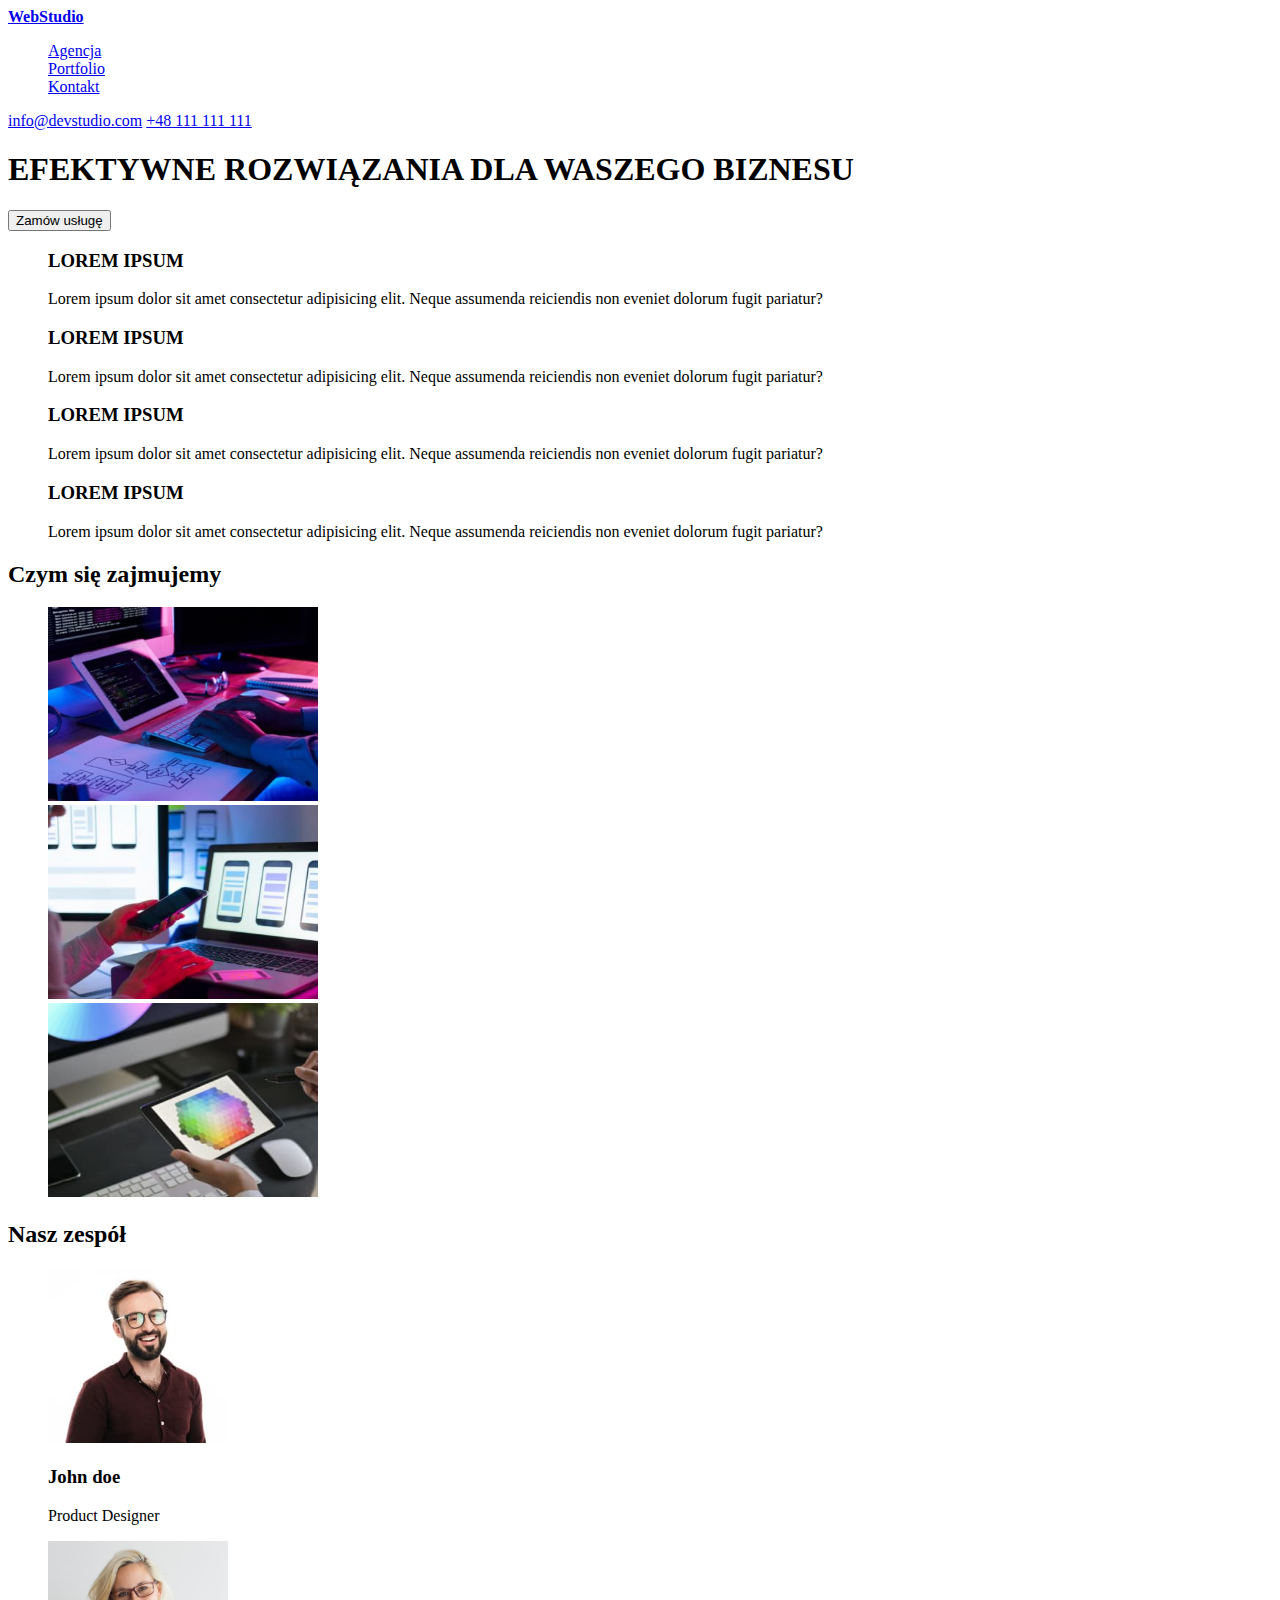
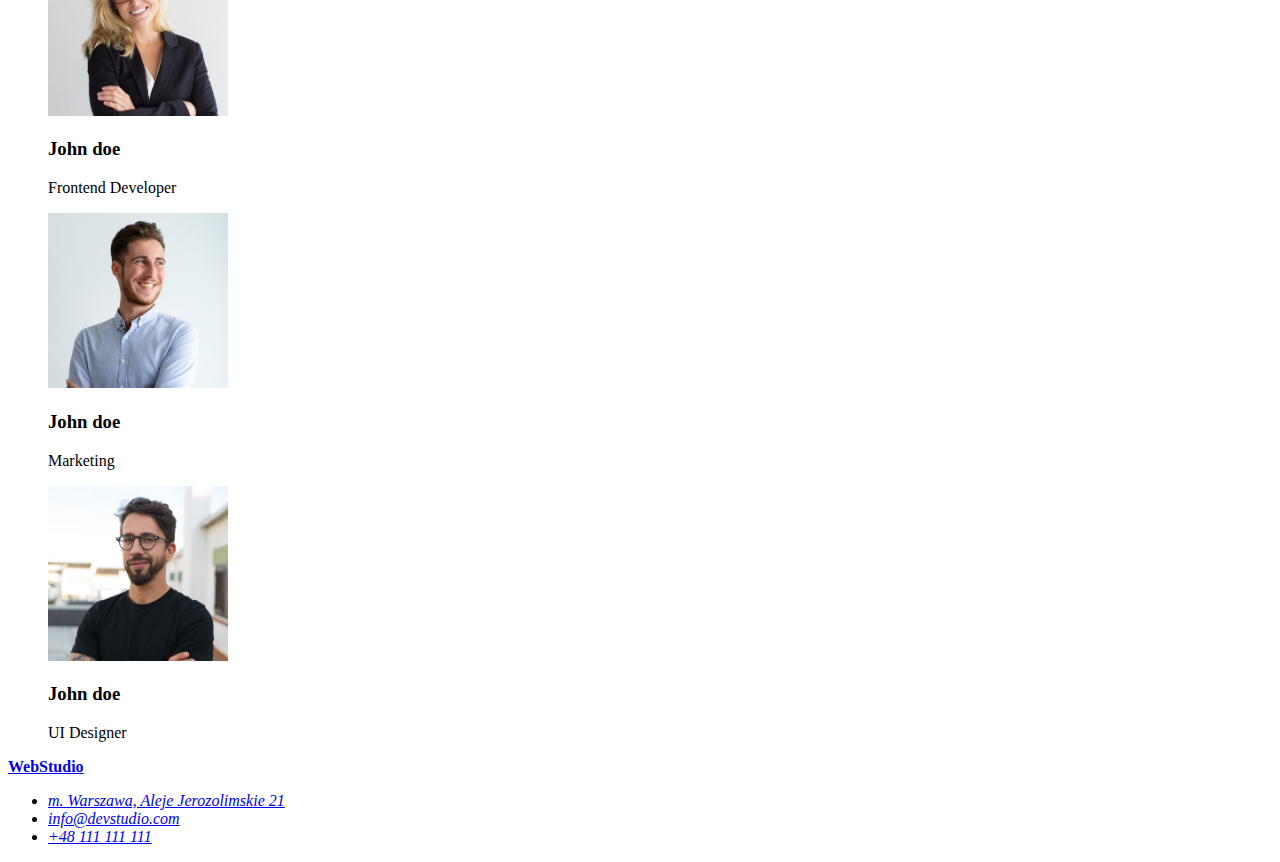
==== index.html @ c223f6d3 "utworzenie podstrony i plików z poprzedniego zadania" ====
<!DOCTYPE html>
<html lang="pl">
  <head>
    <meta charset="UTF-8" />
    <meta http-equiv="X-UA-Compatible" content="IE=edge" />
    <meta name="viewport" content="width=device-width, initial-scale=1.0" />
    <title>WebStudio</title>
  </head>
  <body>
    <header>
      <a href="#"><strong>WebStudio</strong></a>

      <nav>
        <ul type="none">
          <!-- Wiem, że type="none" jest przestarzały, ale denerwowały mnie kropki -->
          <li><a href="#">Agencja</a></li>
          <li><a href="#">Portfolio</a></li>
          <li><a href="#">Kontakt</a></li>
        </ul>
      </nav>

      <a href="mailto:info@devstudio.com">info@devstudio.com</a>
      <a href="tel:+48111111111">+48 111 111 111</a>
    </header>

    <main>
      <section>
        <div>
          <h1>EFEKTYWNE ROZWIĄZANIA DLA WASZEGO BIZNESU</h1>
        </div>

        <button type="button">Zamów usługę</button>
      </section>

      <section>
        <div>
          <ul type="none">
            <li>
              <h3>LOREM IPSUM</h3>
              <p>
                Lorem ipsum dolor sit amet consectetur adipisicing elit. Neque
                assumenda reiciendis non eveniet dolorum fugit pariatur?
              </p>
            </li>
            <li>
              <h3>LOREM IPSUM</h3>
              <p>
                Lorem ipsum dolor sit amet consectetur adipisicing elit. Neque
                assumenda reiciendis non eveniet dolorum fugit pariatur?
              </p>
            </li>
            <li>
              <h3>LOREM IPSUM</h3>
              <p>
                Lorem ipsum dolor sit amet consectetur adipisicing elit. Neque
                assumenda reiciendis non eveniet dolorum fugit pariatur?
              </p>
            </li>
            <li>
              <h3>LOREM IPSUM</h3>
              <p>
                Lorem ipsum dolor sit amet consectetur adipisicing elit. Neque
                assumenda reiciendis non eveniet dolorum fugit pariatur?
              </p>
            </li>
          </ul>
        </div>
      </section>

      <section>
        <h2>Czym się zajmujemy</h2>
        <div>
          <ul type="none">
            <li>
              <img
                src="images/what_we_do/box_1.jpg"
                alt="pisanie kodu na klawiaturze"
                width="270"
                height="194"
              />
            </li>
            <li>
              <img
                src="images/what_we_do/box_2.jpg"
                alt="responsywność strony"
                width="270"
                height="194"
              />
            </li>
            <li>
              <img
                src="images/what_we_do/box_3.jpg"
                alt="wybór kolorów do projektu"
                width="270"
                height="194"
              />
            </li>
          </ul>
        </div>
      </section>

      <section>
        <h2>Nasz zespół</h2>
        <div>
          <ul type="none">
            <li>
              <img
                src="images/our_team/card_1.jpg"
                alt="John Doe"
                width="180"
                height="175"
              />
              <h3>John doe</h3>
              <p>Product Designer</p>
            </li>
            <li>
              <img
                src="images/our_team/card_2.jpg"
                alt="John Doe"
                width="180"
                height="175"
              />
              <h3>John doe</h3>
              <p>Frontend Developer</p>
            </li>
            <li>
              <img
                src="images/our_team/card_3.jpg"
                alt="John Doe"
                width="180"
                height="175"
              />
              <h3>John doe</h3>
              <p>Marketing</p>
            </li>
            <li>
              <img
                src="images/our_team/card_4.jpg"
                alt="John Doe"
                width="180"
                height="175"
              />
              <h3>John doe</h3>
              <p>UI Designer</p>
            </li>
          </ul>
        </div>
      </section>
    </main>

    <footer>
      <a href="#"><strong>WebStudio</strong></a>

      <address>
        <ul>
          <li>
            <a href="https://goo.gl/maps/Lxkzra3BhB6dTE5c8" target="_blank"
              >m. Warszawa, Aleje Jerozolimskie 21</a
            >
          </li>
          <li><a href="mailto:info@devstudio.com">info@devstudio.com</a></li>
          <li><a href="tel:+48111111111">+48 111 111 111</a></li>
        </ul>
      </address>
    </footer>
  </body>
</html>
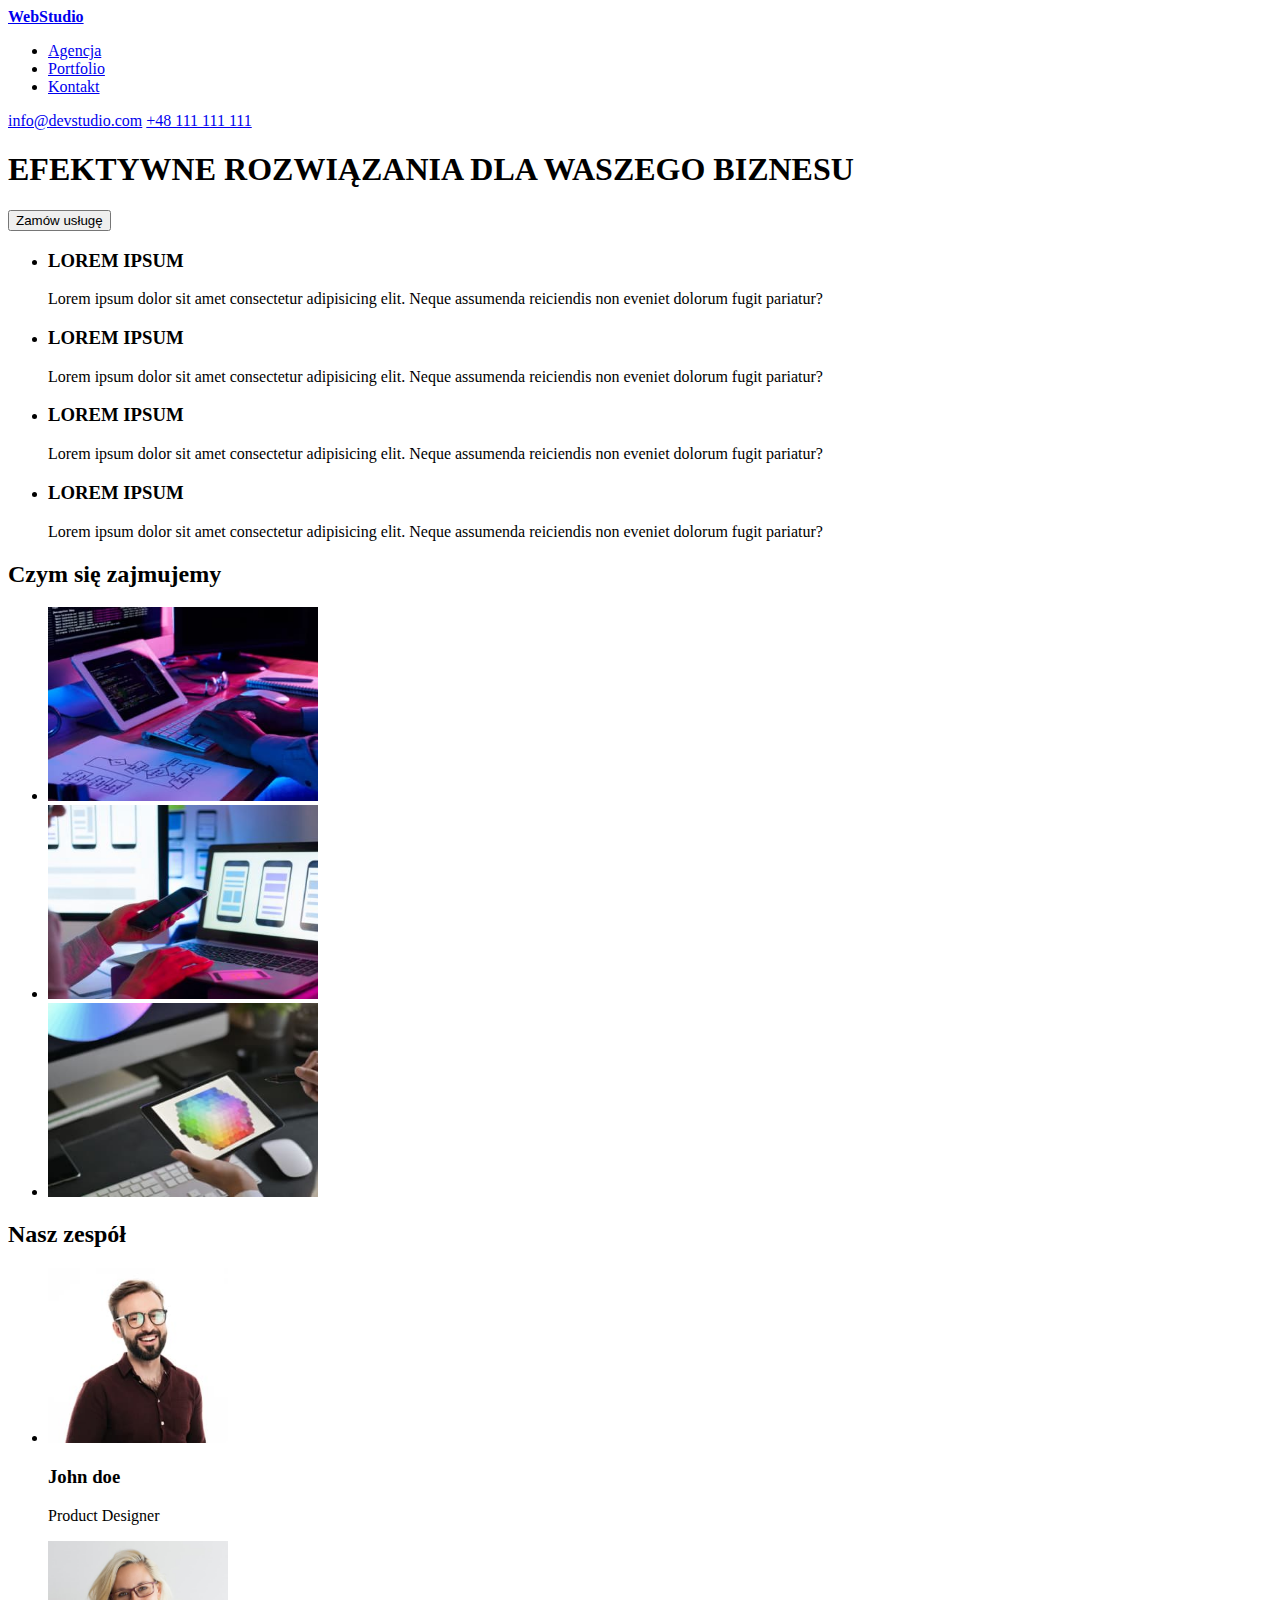
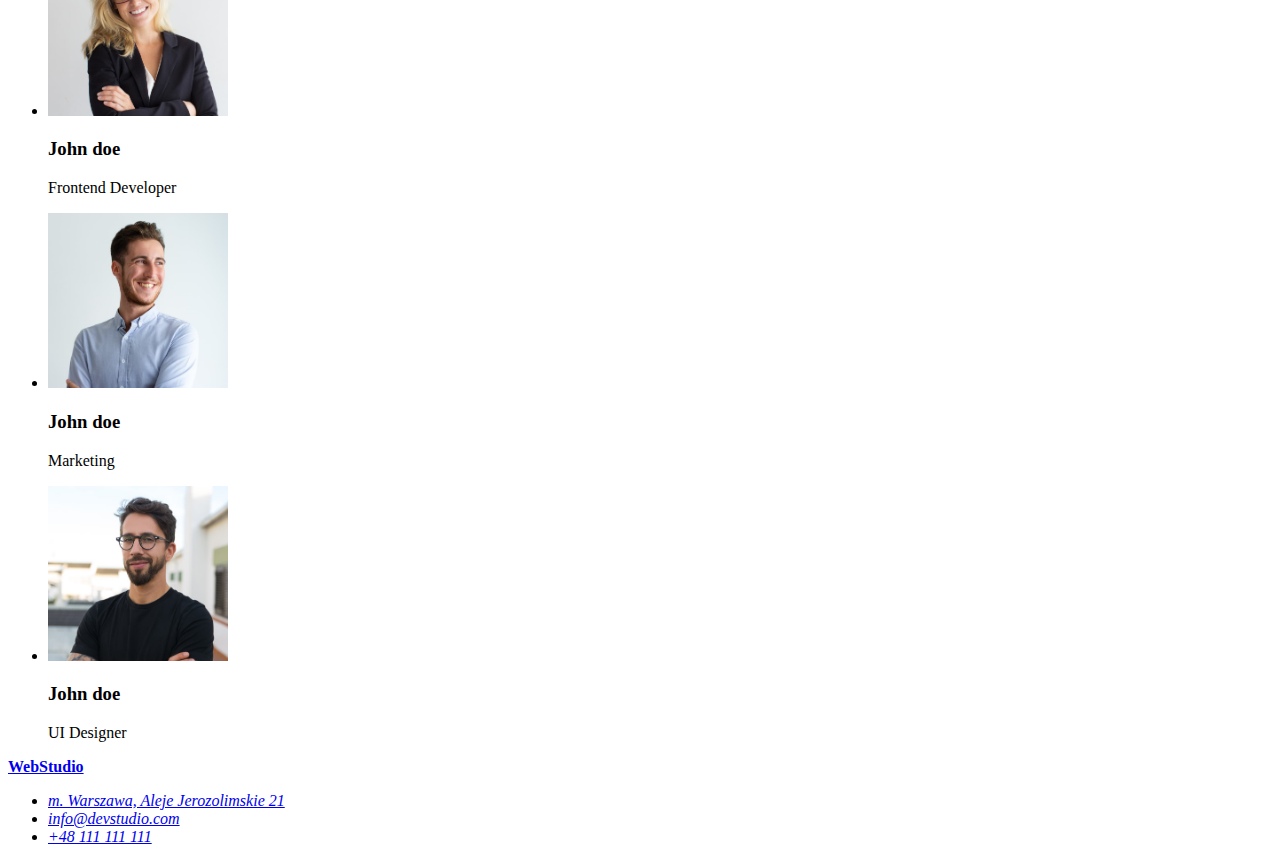
==== commit 2f40ce2a: "podpięcie stron do linków nawigacji; wgranie zoptymalizowanych obrazków" ====
--- a/index.html
+++ b/index.html
@@ -11,10 +11,9 @@
       <a href="#"><strong>WebStudio</strong></a>
 
       <nav>
-        <ul type="none">
-          <!-- Wiem, że type="none" jest przestarzały, ale denerwowały mnie kropki -->
-          <li><a href="#">Agencja</a></li>
-          <li><a href="#">Portfolio</a></li>
+        <ul>
+          <li><a href="index.html">Agencja</a></li>
+          <li><a href="portfolio.html">Portfolio</a></li>
           <li><a href="#">Kontakt</a></li>
         </ul>
       </nav>
@@ -34,7 +33,7 @@
 
       <section>
         <div>
-          <ul type="none">
+          <ul>
             <li>
               <h3>LOREM IPSUM</h3>
               <p>
@@ -70,7 +69,7 @@
       <section>
         <h2>Czym się zajmujemy</h2>
         <div>
-          <ul type="none">
+          <ul>
             <li>
               <img
                 src="images/what_we_do/box_1.jpg"
@@ -102,7 +101,7 @@
       <section>
         <h2>Nasz zespół</h2>
         <div>
-          <ul type="none">
+          <ul>
             <li>
               <img
                 src="images/our_team/card_1.jpg"
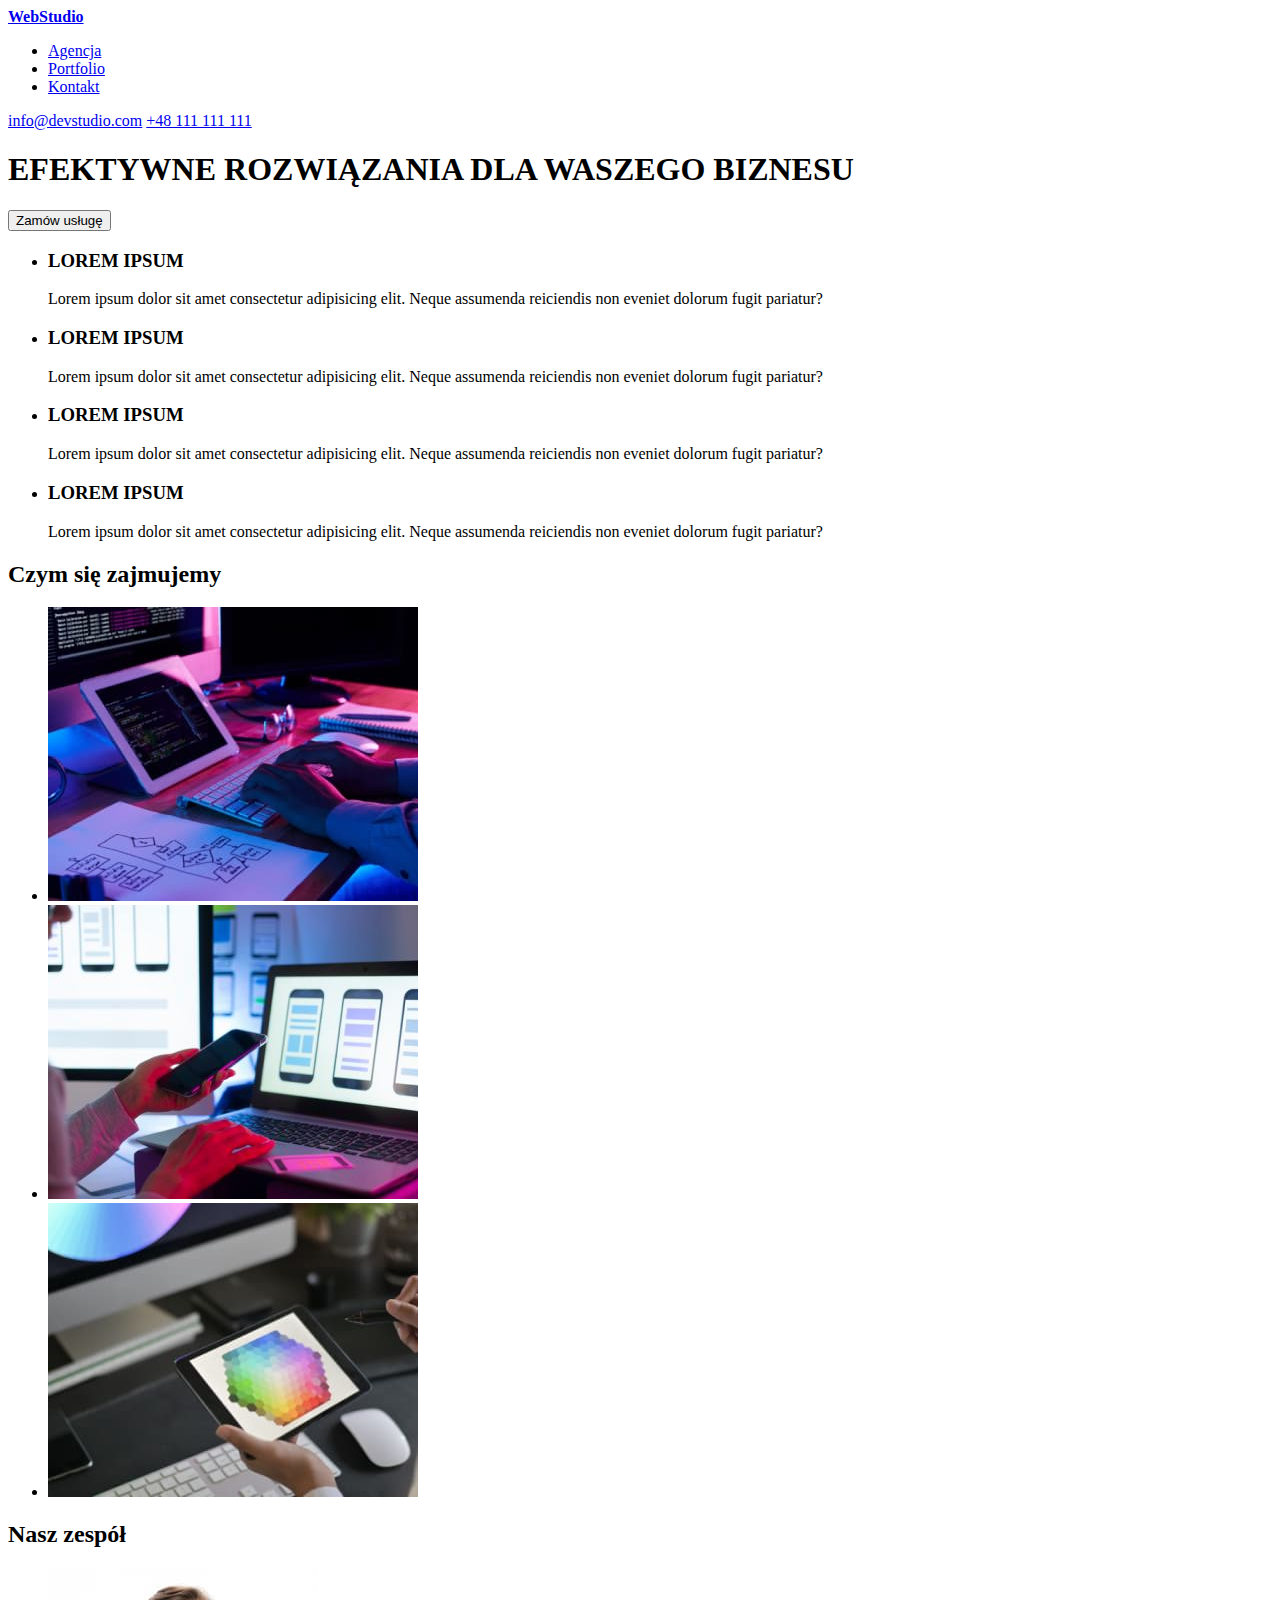
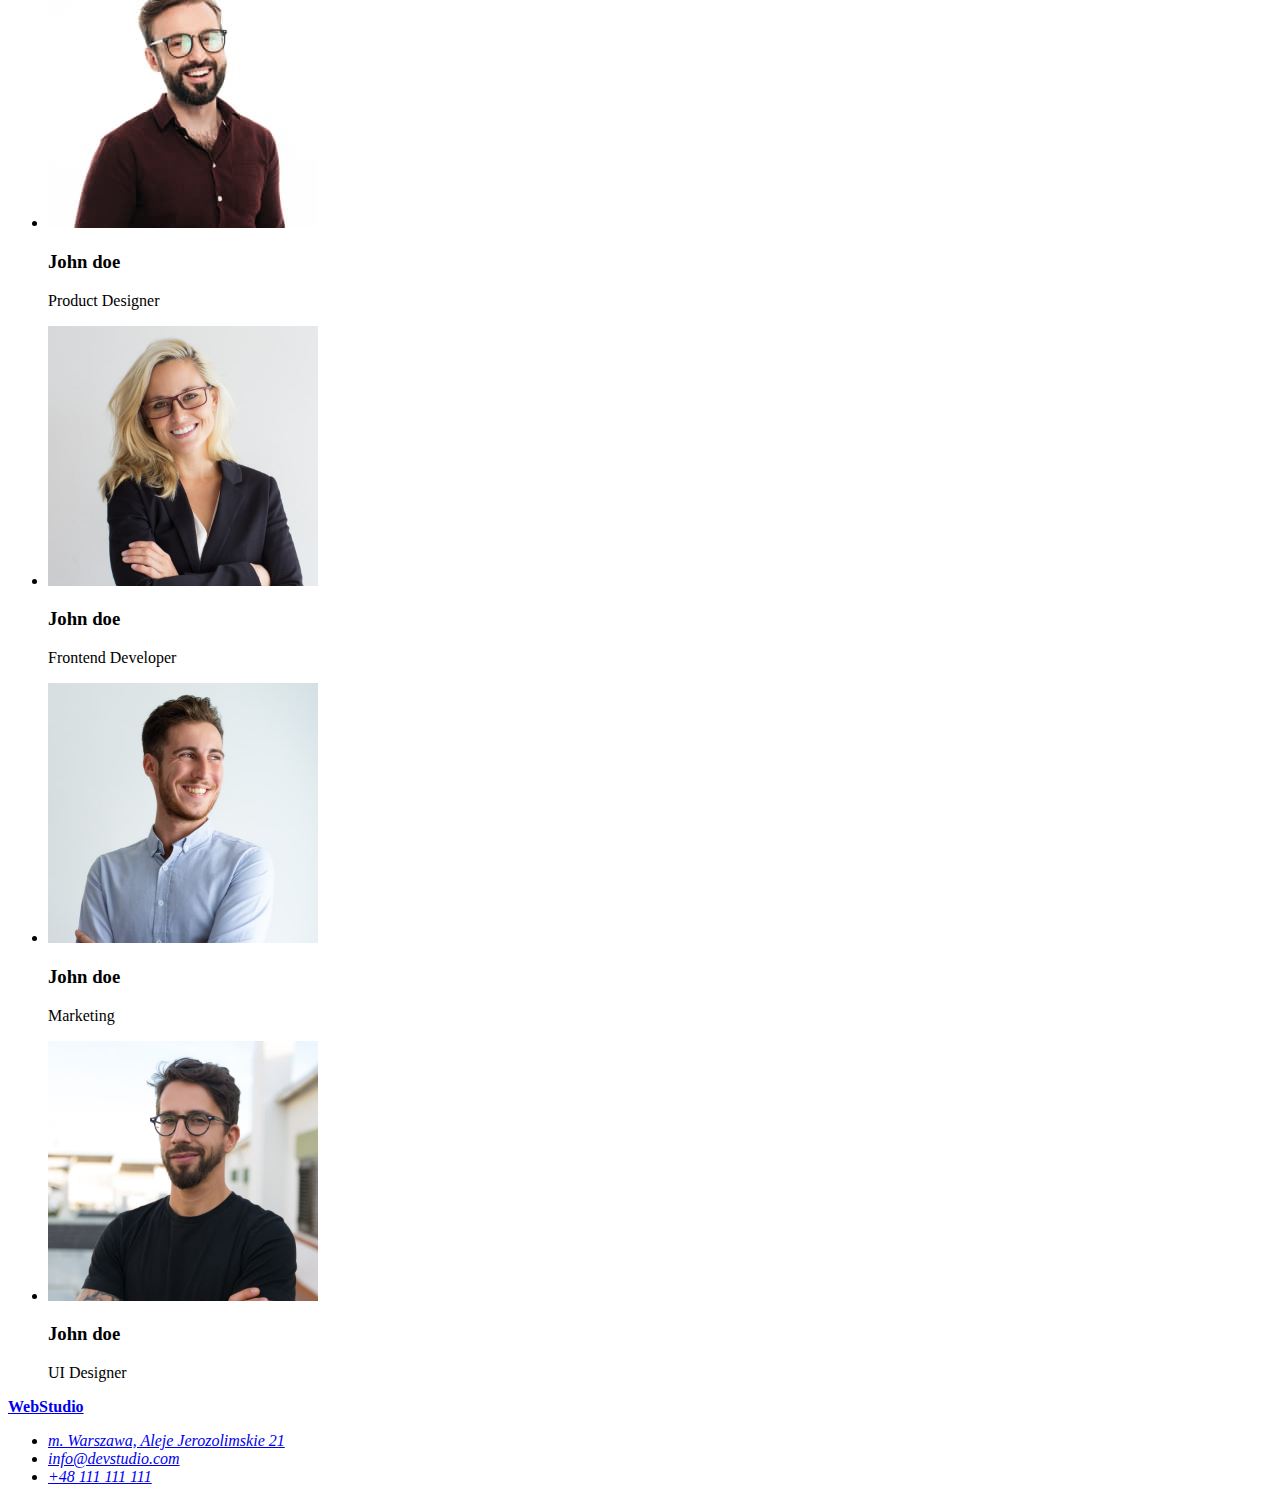
==== commit e6ea56f6: "szkielet html podstrony "portfolio"" ====
--- a/index.html
+++ b/index.html
@@ -74,24 +74,24 @@
               <img
                 src="images/what_we_do/box_1.jpg"
                 alt="pisanie kodu na klawiaturze"
-                width="270"
-                height="194"
+                width="370"
+                height="294"
               />
             </li>
             <li>
               <img
                 src="images/what_we_do/box_2.jpg"
                 alt="responsywność strony"
-                width="270"
-                height="194"
+                width="370"
+                height="294"
               />
             </li>
             <li>
               <img
                 src="images/what_we_do/box_3.jpg"
                 alt="wybór kolorów do projektu"
-                width="270"
-                height="194"
+                width="370"
+                height="294"
               />
             </li>
           </ul>
@@ -106,8 +106,8 @@
               <img
                 src="images/our_team/card_1.jpg"
                 alt="John Doe"
-                width="180"
-                height="175"
+                width="270"
+                height="260"
               />
               <h3>John doe</h3>
               <p>Product Designer</p>
@@ -116,8 +116,8 @@
               <img
                 src="images/our_team/card_2.jpg"
                 alt="John Doe"
-                width="180"
-                height="175"
+                width="270"
+                height="260"
               />
               <h3>John doe</h3>
               <p>Frontend Developer</p>
@@ -126,8 +126,8 @@
               <img
                 src="images/our_team/card_3.jpg"
                 alt="John Doe"
-                width="180"
-                height="175"
+                width="270"
+                height="260"
               />
               <h3>John doe</h3>
               <p>Marketing</p>
@@ -136,8 +136,8 @@
               <img
                 src="images/our_team/card_4.jpg"
                 alt="John Doe"
-                width="180"
-                height="175"
+                width="270"
+                height="260"
               />
               <h3>John doe</h3>
               <p>UI Designer</p>
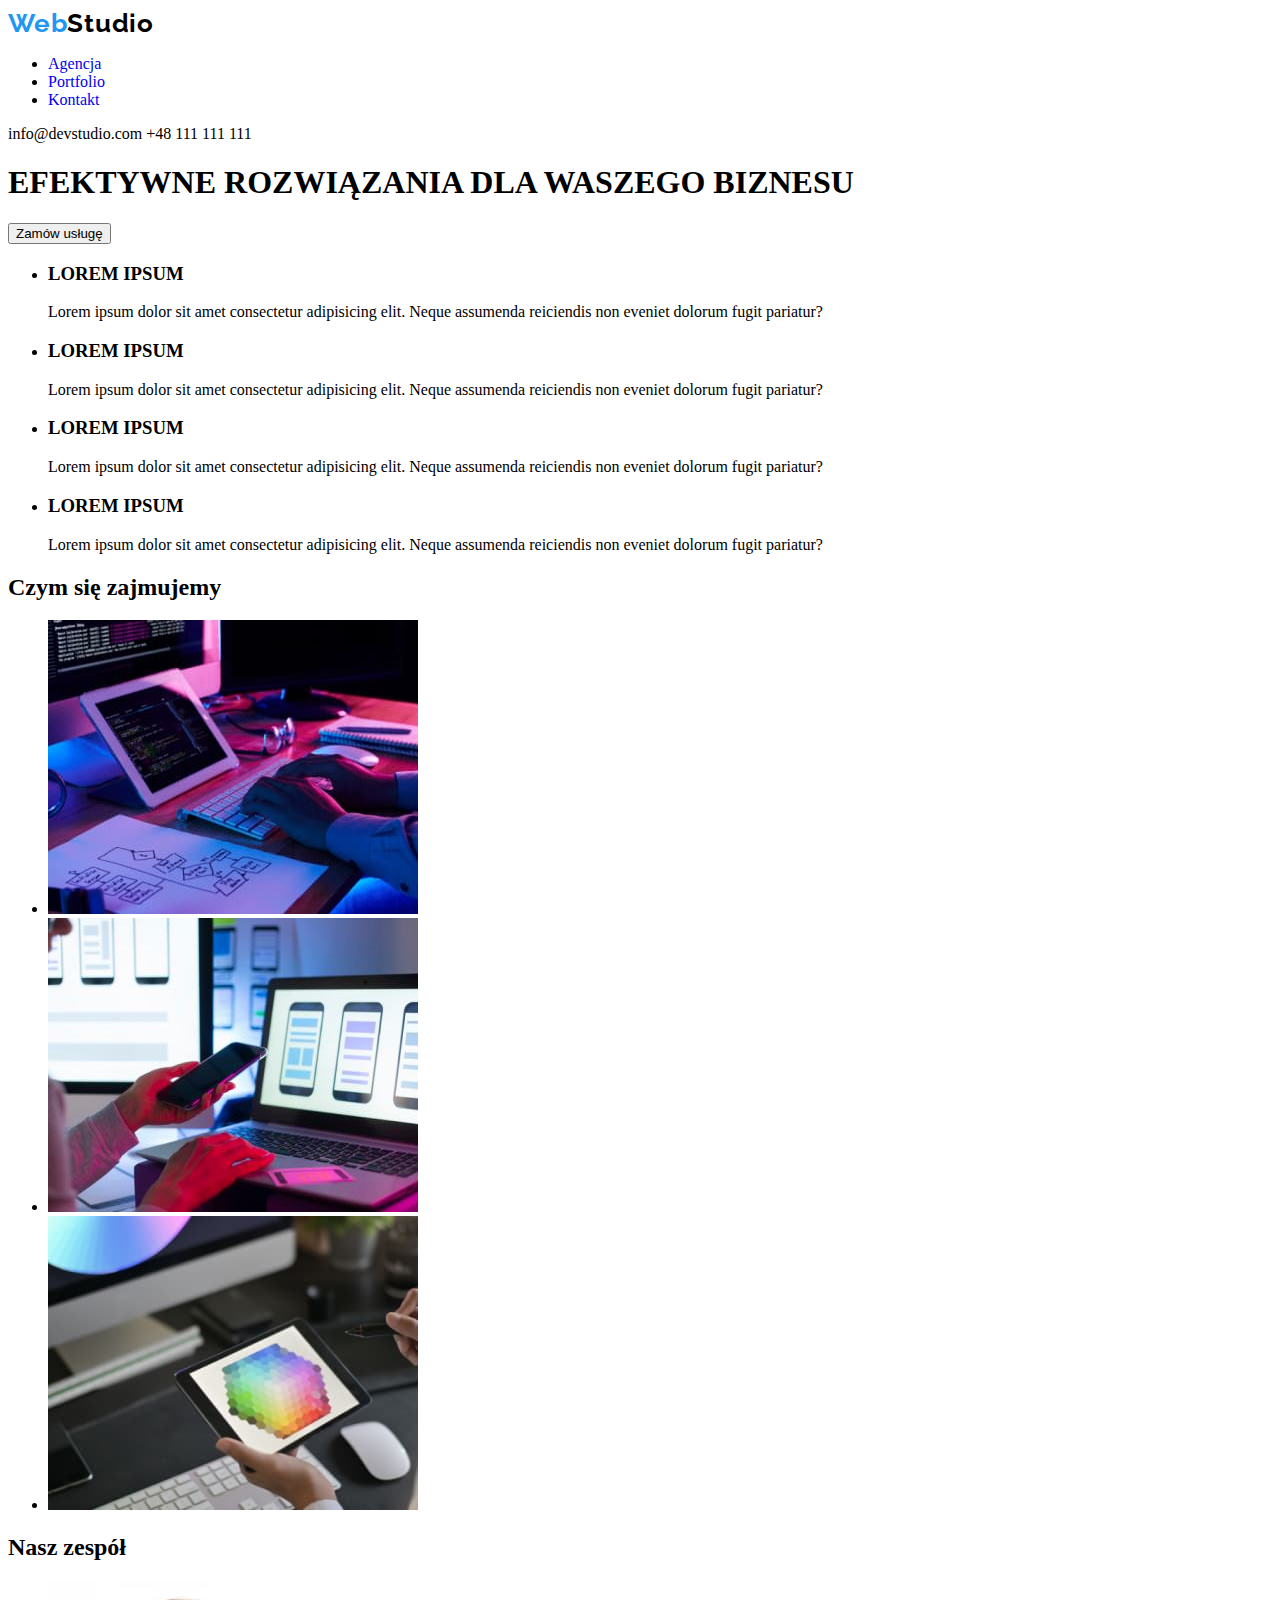
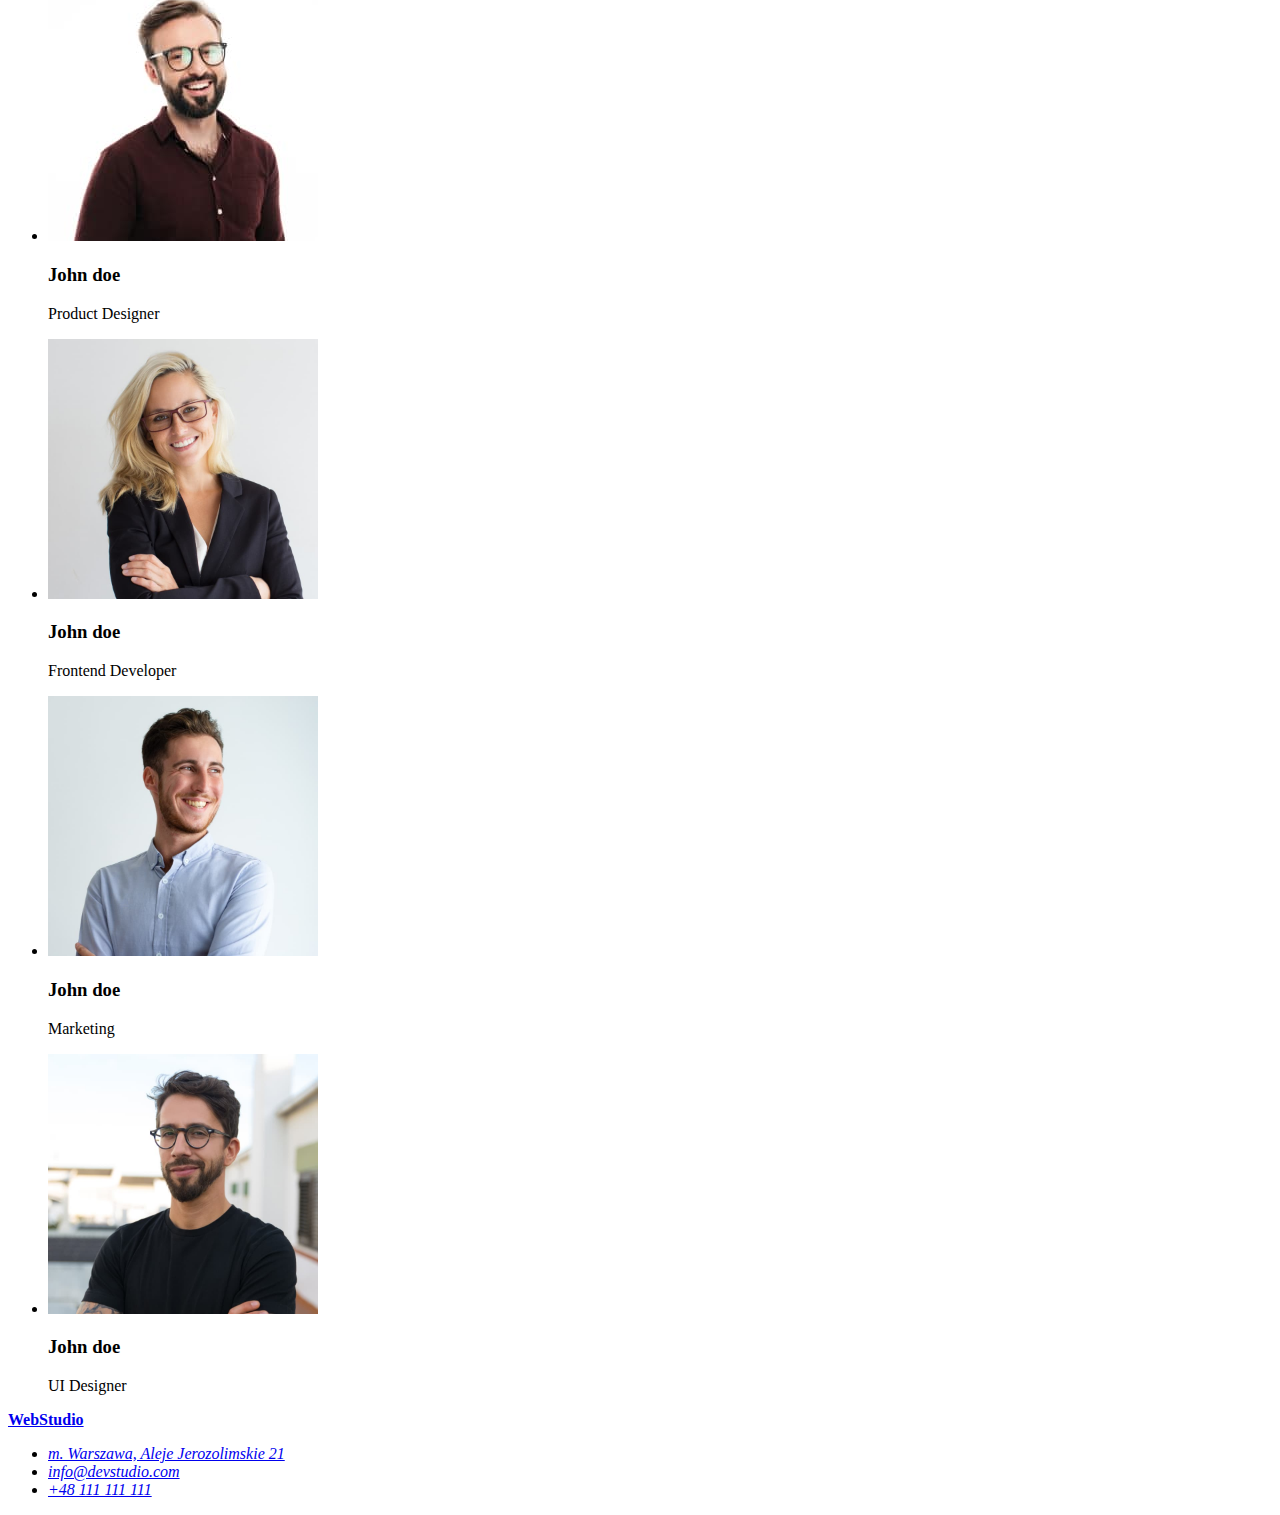
==== commit 71871d7e: "podpięcie czcionki i pierwsze css-y" ====
--- a/index.html
+++ b/index.html
@@ -1,63 +1,78 @@
 <!DOCTYPE html>
-<html lang="pl">
+<html lang="pl-PL">
   <head>
     <meta charset="UTF-8" />
     <meta http-equiv="X-UA-Compatible" content="IE=edge" />
     <meta name="viewport" content="width=device-width, initial-scale=1.0" />
+    <link rel="stylesheet" href="./css/styles.css" />
+    <link rel="preconnect" href="https://fonts.gstatic.com" />
+    <link
+      href="https://fonts.googleapis.com/css2?family=Raleway:wght@700&family=Roboto:wght@400;500;700;900&display=swap"
+      rel="stylesheet"
+    />
     <title>WebStudio</title>
   </head>
+
   <body>
-    <header>
-      <a href="#"><strong>WebStudio</strong></a>
+    <header class="header">
+      <a class="logo" href="./index.html">
+        <span class="logo-first-part">Web</span><span>Studio</span>
+      </a>
 
       <nav>
         <ul>
-          <li><a href="index.html">Agencja</a></li>
-          <li><a href="portfolio.html">Portfolio</a></li>
-          <li><a href="#">Kontakt</a></li>
+          <li><a class="header-links" href="./index.html">Agencja</a></li>
+          <li><a class="header-links" href="./portfolio.html">Portfolio</a></li>
+          <li><a class="header-links" href="#">Kontakt</a></li>
         </ul>
       </nav>
 
-      <a href="mailto:info@devstudio.com">info@devstudio.com</a>
-      <a href="tel:+48111111111">+48 111 111 111</a>
+      <a class="header-contacts" href="mailto:info@devstudio.com"
+        >info@devstudio.com</a
+      >
+      <a class="header-contacts" href="tel:+48111111111">+48 111 111 111</a>
     </header>
 
     <main>
-      <section>
+      <section class="main-first-section">
         <div>
-          <h1>EFEKTYWNE ROZWIĄZANIA DLA WASZEGO BIZNESU</h1>
+          <h1 class="priary-heading">
+            EFEKTYWNE ROZWIĄZANIA DLA WASZEGO BIZNESU
+          </h1>
         </div>
 
-        <button type="button">Zamów usługę</button>
+        <button class="main-first-section-btn" type="button">
+          Zamów usługę
+        </button>
       </section>
 
-      <section>
+      <section class="description-content">
         <div>
           <ul>
             <li>
-              <h3>LOREM IPSUM</h3>
-              <p>
+              <h3 class="third-headin">LOREM IPSUM</h3>
+              <p class="description-content-text">
                 Lorem ipsum dolor sit amet consectetur adipisicing elit. Neque
                 assumenda reiciendis non eveniet dolorum fugit pariatur?
               </p>
             </li>
             <li>
-              <h3>LOREM IPSUM</h3>
-              <p>
+              <h3 class="third-headin">LOREM IPSUM</h3>
+              <p class="description-content">
                 Lorem ipsum dolor sit amet consectetur adipisicing elit. Neque
                 assumenda reiciendis non eveniet dolorum fugit pariatur?
               </p>
             </li>
             <li>
-              <h3>LOREM IPSUM</h3>
-              <p>
+              <h3 class="third-headin">LOREM IPSUM</h3>
+              <p class="description-content">
                 Lorem ipsum dolor sit amet consectetur adipisicing elit. Neque
                 assumenda reiciendis non eveniet dolorum fugit pariatur?
               </p>
             </li>
             <li>
-              <h3>LOREM IPSUM</h3>
-              <p>
+              <h3 class="third-headin">LOREM IPSUM</h3>
+              <p class="description-content">
                 Lorem ipsum dolor sit amet consectetur adipisicing elit. Neque
                 assumenda reiciendis non eveniet dolorum fugit pariatur?
               </p>
@@ -66,13 +81,13 @@
         </div>
       </section>
 
-      <section>
-        <h2>Czym się zajmujemy</h2>
+      <section class="main-third-section">
+        <h2 class="secondary-heading">Czym się zajmujemy</h2>
         <div>
           <ul>
-            <li>
+            <li class="">
               <img
-                src="images/what_we_do/box_1.jpg"
+                src="./images/what_we_do/box_1.jpg"
                 alt="pisanie kodu na klawiaturze"
                 width="370"
                 height="294"
@@ -80,7 +95,7 @@
             </li>
             <li>
               <img
-                src="images/what_we_do/box_2.jpg"
+                src="./images/what_we_do/box_2.jpg"
                 alt="responsywność strony"
                 width="370"
                 height="294"
@@ -88,7 +103,7 @@
             </li>
             <li>
               <img
-                src="images/what_we_do/box_3.jpg"
+                src="./images/what_we_do/box_3.jpg"
                 alt="wybór kolorów do projektu"
                 width="370"
                 height="294"
@@ -98,48 +113,48 @@
         </div>
       </section>
 
-      <section>
-        <h2>Nasz zespół</h2>
+      <section class="our-team">
+        <h2 class="secondary-heading">Nasz zespół</h2>
         <div>
           <ul>
             <li>
               <img
-                src="images/our_team/card_1.jpg"
+                src="./images/our_team/card_1.jpg"
                 alt="John Doe"
                 width="270"
                 height="260"
               />
-              <h3>John doe</h3>
+              <h3 class="third-heading">John doe</h3>
               <p>Product Designer</p>
             </li>
             <li>
               <img
-                src="images/our_team/card_2.jpg"
+                src="./images/our_team/card_2.jpg"
                 alt="John Doe"
                 width="270"
                 height="260"
               />
-              <h3>John doe</h3>
+              <h3 class="third-heading">John doe</h3>
               <p>Frontend Developer</p>
             </li>
             <li>
               <img
-                src="images/our_team/card_3.jpg"
+                src="./images/our_team/card_3.jpg"
                 alt="John Doe"
                 width="270"
                 height="260"
               />
-              <h3>John doe</h3>
+              <h3 class="third-heading">John doe</h3>
               <p>Marketing</p>
             </li>
             <li>
               <img
-                src="images/our_team/card_4.jpg"
+                src="./images/our_team/card_4.jpg"
                 alt="John Doe"
                 width="270"
                 height="260"
               />
-              <h3>John doe</h3>
+              <h3 class="third-heading">John doe</h3>
               <p>UI Designer</p>
             </li>
           </ul>
@@ -148,7 +163,7 @@
     </main>
 
     <footer>
-      <a href="#"><strong>WebStudio</strong></a>
+      <a href="./index.html"><strong>WebStudio</strong></a>
 
       <address>
         <ul>
--- a/css/styles.css
+++ b/css/styles.css
@@ -0,0 +1,43 @@
+:root {
+--main-font: font-family: 'Roboto', sans-serif;
+--main-color: color: #212121;
+}
+
+body {
+ font-family: var(--main-font);
+ color: var(--main-color);
+}
+
+
+/* NAWIGACJA PO STRONACH */
+.logo {
+  font-family: 'Raleway', sans-serif;
+  font-weight: 700;
+  font-size: 26px;
+  letter-spacing: 0.03em;
+  line-height: 31px;
+  text-decoration: none;
+  cursor: pointer;
+  color: #000;
+}
+
+.logo-first-part {
+  color: #2196f3;
+}
+
+.header-links {
+  text-decoration: none;
+  text-transform: capitalize;
+}
+
+.header-contacts {
+  text-decoration: none;
+  color: var(--main-color);
+}
+
+.header-links:hover,
+.header-links:focus,
+.header-contacts:hover,
+.header-contacts:focus {
+color: #2196F3;
+}
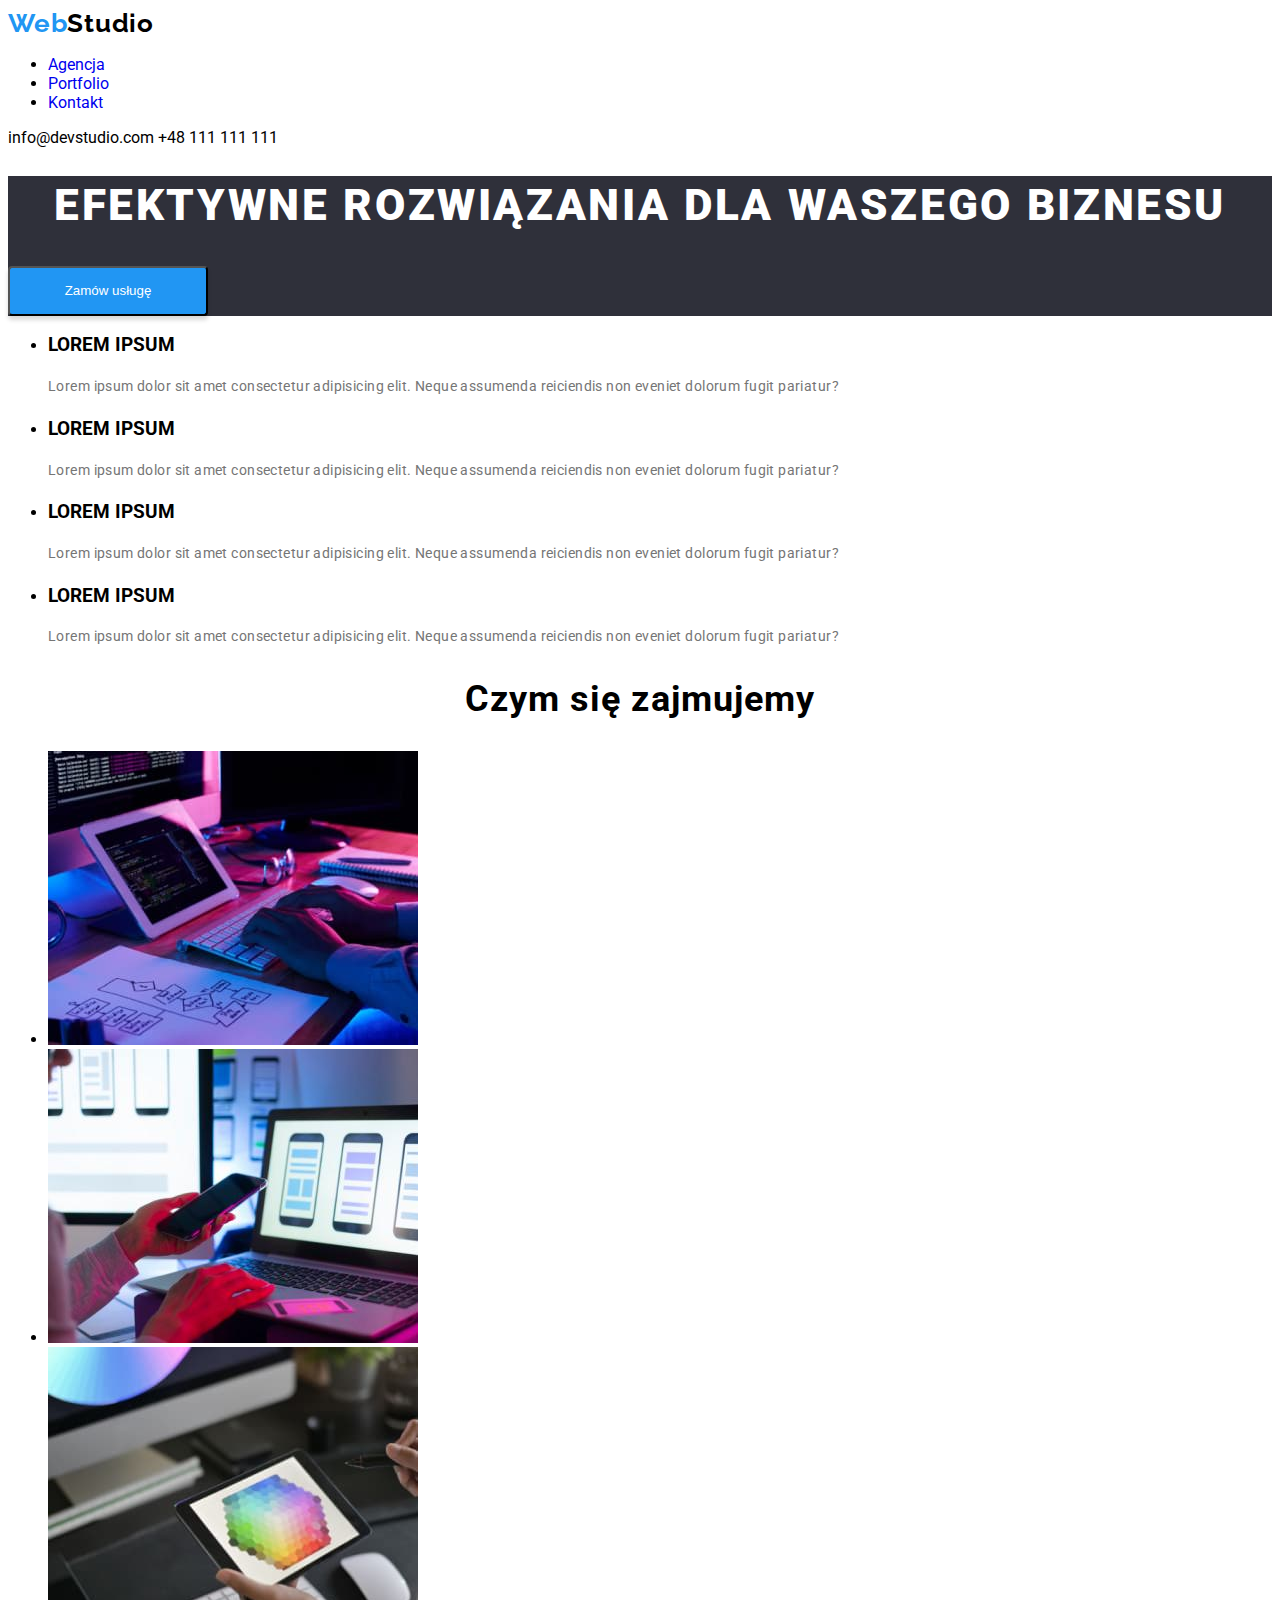
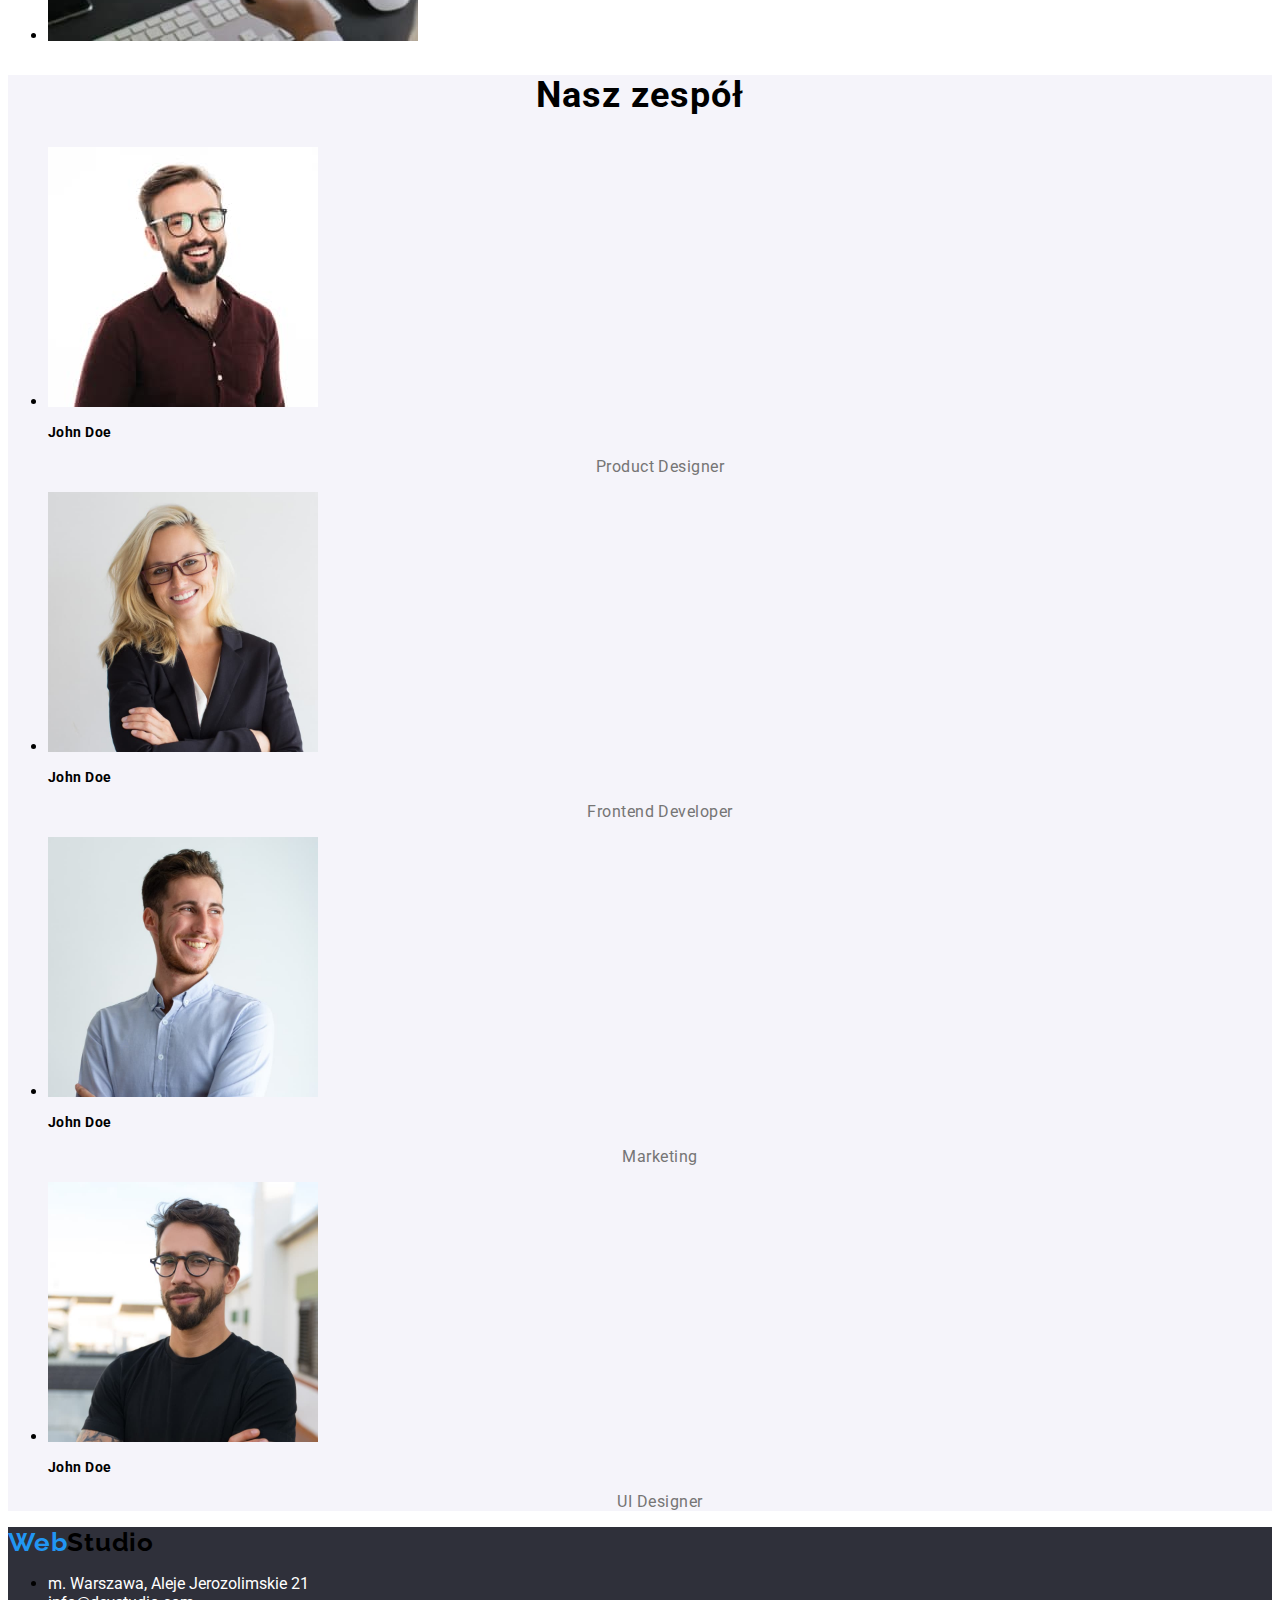
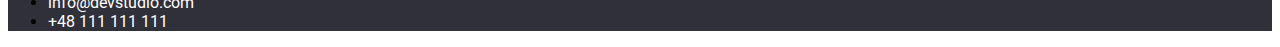
==== commit d720877d: "ostylowany index.html" ====
--- a/index.html
+++ b/index.html
@@ -36,7 +36,7 @@
     <main>
       <section class="main-first-section">
         <div>
-          <h1 class="priary-heading">
+          <h1 class="primary-heading">
             EFEKTYWNE ROZWIĄZANIA DLA WASZEGO BIZNESU
           </h1>
         </div>
@@ -58,21 +58,21 @@
             </li>
             <li>
               <h3 class="third-headin">LOREM IPSUM</h3>
-              <p class="description-content">
+              <p class="description-content-text">
                 Lorem ipsum dolor sit amet consectetur adipisicing elit. Neque
                 assumenda reiciendis non eveniet dolorum fugit pariatur?
               </p>
             </li>
             <li>
               <h3 class="third-headin">LOREM IPSUM</h3>
-              <p class="description-content">
+              <p class="description-content-text">
                 Lorem ipsum dolor sit amet consectetur adipisicing elit. Neque
                 assumenda reiciendis non eveniet dolorum fugit pariatur?
               </p>
             </li>
             <li>
               <h3 class="third-headin">LOREM IPSUM</h3>
-              <p class="description-content">
+              <p class="description-content-text">
                 Lorem ipsum dolor sit amet consectetur adipisicing elit. Neque
                 assumenda reiciendis non eveniet dolorum fugit pariatur?
               </p>
@@ -85,7 +85,7 @@
         <h2 class="secondary-heading">Czym się zajmujemy</h2>
         <div>
           <ul>
-            <li class="">
+            <li>
               <img
                 src="./images/what_we_do/box_1.jpg"
                 alt="pisanie kodu na klawiaturze"
@@ -125,7 +125,7 @@
                 height="260"
               />
               <h3 class="third-heading">John doe</h3>
-              <p>Product Designer</p>
+              <p class="our-team-description">Product Designer</p>
             </li>
             <li>
               <img
@@ -135,7 +135,7 @@
                 height="260"
               />
               <h3 class="third-heading">John doe</h3>
-              <p>Frontend Developer</p>
+              <p class="our-team-description">Frontend Developer</p>
             </li>
             <li>
               <img
@@ -145,7 +145,7 @@
                 height="260"
               />
               <h3 class="third-heading">John doe</h3>
-              <p>Marketing</p>
+              <p class="our-team-description">Marketing</p>
             </li>
             <li>
               <img
@@ -155,25 +155,27 @@
                 height="260"
               />
               <h3 class="third-heading">John doe</h3>
-              <p>UI Designer</p>
+              <p class="our-team-description">UI Designer</p>
             </li>
           </ul>
         </div>
       </section>
     </main>
 
-    <footer>
-      <a href="./index.html"><strong>WebStudio</strong></a>
+    <footer class="footer">
+      <a class="logo" href="./index.html">
+        <span class="logo-first-part">Web</span><span>Studio</span>
+      </a>
 
       <address>
         <ul>
           <li>
-            <a href="https://goo.gl/maps/Lxkzra3BhB6dTE5c8" target="_blank"
+            <a class="footer-contacts" href="https://goo.gl/maps/Lxkzra3BhB6dTE5c8" target="_blank"
               >m. Warszawa, Aleje Jerozolimskie 21</a
             >
           </li>
-          <li><a href="mailto:info@devstudio.com">info@devstudio.com</a></li>
-          <li><a href="tel:+48111111111">+48 111 111 111</a></li>
+          <li><a class="footer-contacts" href="mailto:info@devstudio.com">info@devstudio.com</a></li>
+          <li><a class="footer-contacts" href="tel:+48111111111">+48 111 111 111</a></li>
         </ul>
       </address>
     </footer>
--- a/css/styles.css
+++ b/css/styles.css
@@ -1,5 +1,5 @@
 :root {
---main-font: font-family: 'Roboto', sans-serif;
+--main-font: 'Roboto', sans-serif;
 --main-color: color: #212121;
 }
 
@@ -9,13 +9,13 @@
 }
 
 
-/* NAWIGACJA PO STRONACH */
+/* HEADER */
 .logo {
-  font-family: 'Raleway', sans-serif;
-  font-weight: 700;
-  font-size: 26px;
-  letter-spacing: 0.03em;
-  line-height: 31px;
+    font-family: 'Raleway', sans-serif;
+    font-weight: 700;
+    font-size: 26px;
+    letter-spacing: 0.03em;
+  line-height: 1.192;
   text-decoration: none;
   cursor: pointer;
   color: #000;
@@ -31,13 +31,98 @@
 }
 
 .header-contacts {
+    color: var(--main-color);
+    font-style: normal;
+}
+
+
+/* MAIN */
+.primary-heading {
+    color: #fff;
+    text-align: center;
+    font-weight: 900;
+    font-size: 44px;
+    line-height: 1.36;
+    letter-spacing: 0.06em;
+    text-transform: uppercase;
+}
+
+.main-first-section-btn {
+    width: 200px;
+    height: 50px;
+    left: 700px;
+    top: 430px;
+    background: #2196F3;
+    box-shadow: 0px 4px 4px rgba(0, 0, 0, 0.15);
+    border-radius: 4px;
+}
+
+.third-heading{
+    font-weight: 700;
+    font-size: 14px;
+    line-height: 1.14;
+    letter-spacing: 0.03em;
+    text-transform: capitalize;
+}
+
+.description-content-text {
+    font-weight: 400;
+    font-size: 14px;
+    line-height: 1.714;
+    letter-spacing: 0.03em;
+}
+
+.secondary-heading {
+    font-weight: 700;
+    font-size: 36px;
+    line-height: 1.166;
+    text-align: center;
+    letter-spacing: 0.03em;
+}
+
+.our-team {
+    background-color: #F5F4FA;
+}
+
+.our-team-description {
+    font-size: 16px;
+    line-height: 1.188;
+    text-align: center;
+    letter-spacing: 0.03em;
+}
+
+
+/* FOOTER */
+
+.footer-contacts {
+    font-style: normal;
+}
+
+/* WSPÓŁNE */
+.header-contacts,
+.footer-contacts {
   text-decoration: none;
-  color: var(--main-color);
 }
 
 .header-links:hover,
 .header-links:focus,
 .header-contacts:hover,
-.header-contacts:focus {
+.header-contacts:focus,
+.footer-contacts:hover,
+.footer-contacts:focus {
 color: #2196F3;
 }
+
+.main-first-section-btn,
+.footer-contacts {
+    color: #fff;
+}
+
+.description-content-text,
+.our-team-description {
+    color: #757575;
+}
+.main-first-section,
+.footer {
+    background-color: #2F303A;
+}